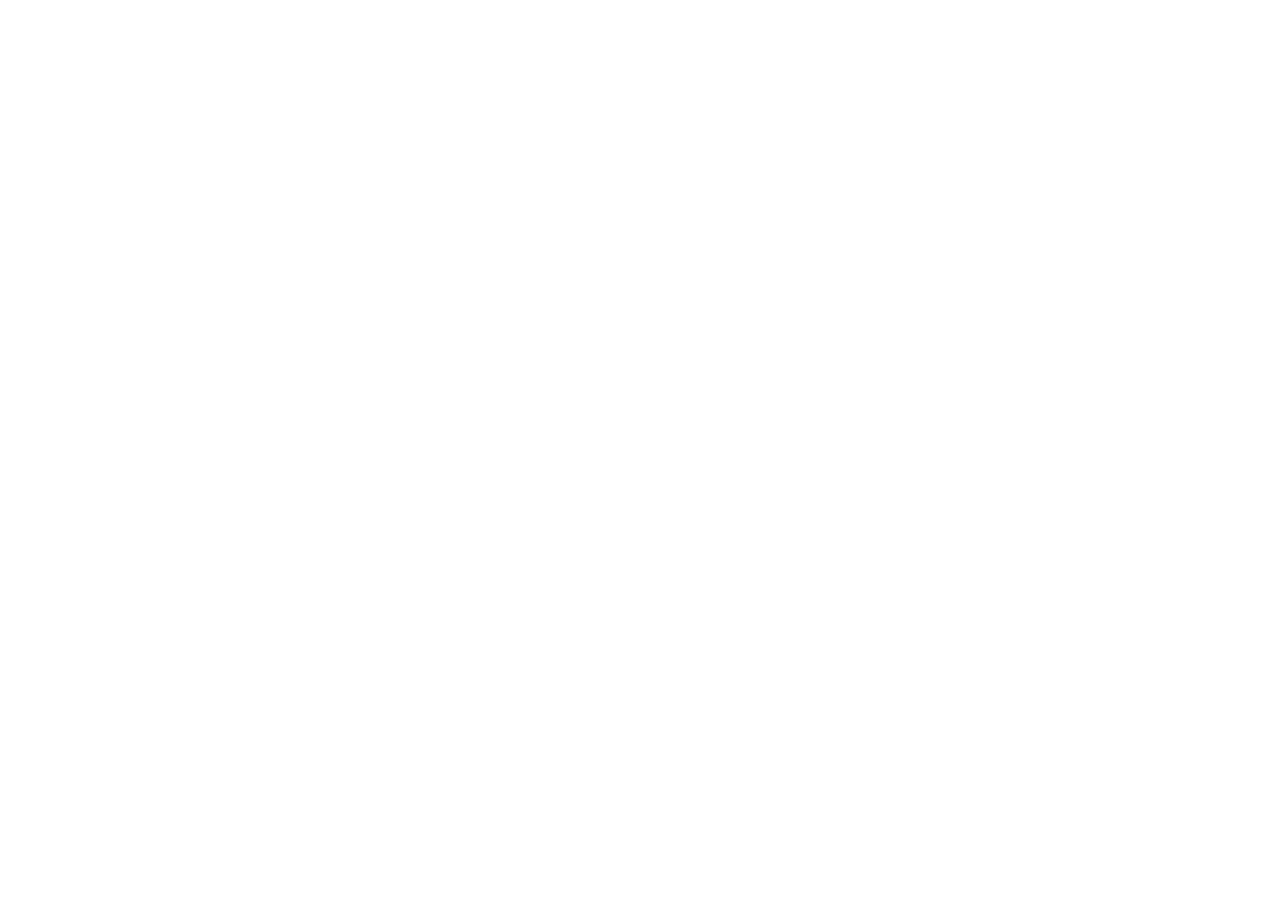
==== index.html @ 5f94cb62 "computer selection" ====
<!DOCTYPE html>
<html lang="en">
<head>
    <meta charset="UTF-8">
    <meta http-equiv="X-UA-Compatible" content="IE=edge">
    <meta name="viewport" content="width=device-width, initial-scale=1.0">
    <title>Document</title>
</head>
<body>
    <script>

        function computerPlay() {
            
            let randomInteger = Math.floor(Math.random() * 3);

            let computerSelection; 
            if (randomInteger == 0) {
                computerSelection = "Rock"
            } 
            else if (randomInteger == 1) {
                computerSelection = "Paper"
            } 
            else {
                computerSelection = "Scissors"
            }

        }

        const computerSelection = computerPlay;
        const playerSelection = (prompt("Rock, Paper, or Scissors?")).toLowerCase();

        function rps(playerSelection, computerSelection) {

        }
    </script>
</body>
</html>
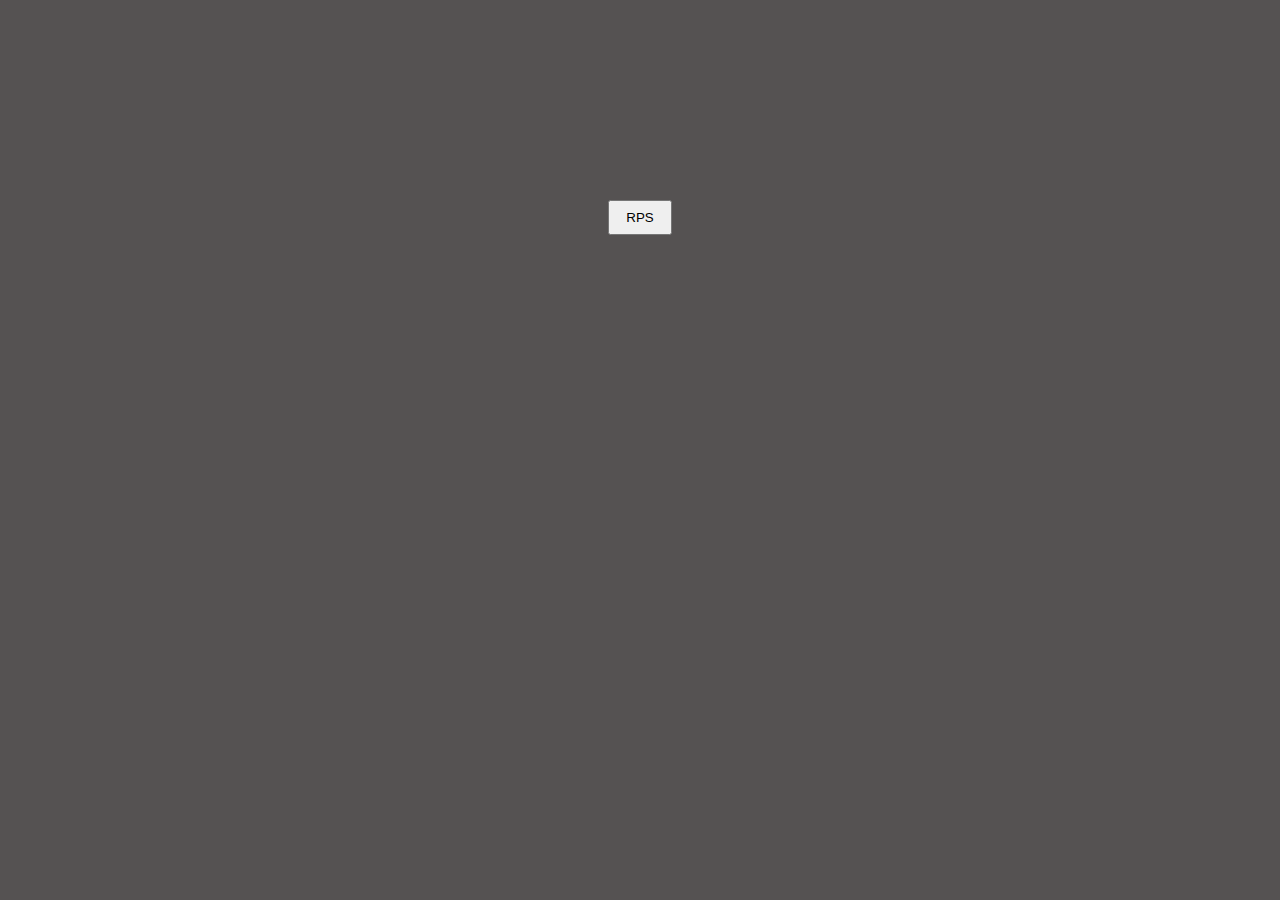
==== commit 5128cc9a: "revisited RPS and gave it a GUI" ====
--- a/index.html
+++ b/index.html
@@ -4,34 +4,228 @@
     <meta charset="UTF-8">
     <meta http-equiv="X-UA-Compatible" content="IE=edge">
     <meta name="viewport" content="width=device-width, initial-scale=1.0">
-    <title>Document</title>
+    <title>Rock Paper Scissors</title>
+    <link rel="stylesheet" href="style.css">
 </head>
 <body>
+    <div class="beginning">
+        <button class="rps">RPS</button>
+    </div>
     <script>
-
-        function computerPlay() {
+        const rps = document.querySelector(".rps");
+        rps.addEventListener("click", begin);
+
+        let computerScore = 0;
+        let playerScore = 0;
+        let round = 1;
+
+        function begin() {
+            // create the 3 choices and remove rps button
+            const div = document.createElement("div");
+            div.classList.add("choices");
+            const rock = document.createElement("button");
+            rock.classList.add("rock")
+
+            const paper = document.createElement("button");
+            paper.classList.add("paper")
+
+            const scissors = document.createElement("button");
+            scissors.classList.add("scissors")
+
+            const body = document.body
+            rps.remove();
+
+            rock.textContent = "rock";
+            paper.textContent = "paper";
+            scissors.textContent = "scissors";
+
+            div.append(rock);
+            div.append(paper);
+            div.append(scissors);
+
+            body.append(div);
+
             
-            let randomInteger = Math.floor(Math.random() * 3);
-
-            let computerSelection; 
-            if (randomInteger == 0) {
-                computerSelection = "Rock"
-            } 
-            else if (randomInteger == 1) {
-                computerSelection = "Paper"
-            } 
-            else {
-                computerSelection = "Scissors"
-            }
+            // runs the game when each button is clicked
+                const btns = document.querySelectorAll("button");
+                btns.forEach(button => {
+                    button.addEventListener("click", function(e){
+                        let playerSelection = button.className;
+                        let computerSelection = computerPlay();
+
+                        const divResults = document.createElement("div")
+                        divResults.classList.add("results");
+                        body.append(divResults);
+
+                        const compChose = document.createElement("div");
+                        compChose.textContent = `Computer chose ${computerSelection}`;
+                        divResults.append(compChose);
+
+                        console.log(`Computer chose ${computerSelection}`);
+                        playRound(playerSelection, computerSelection)
+
+                        function computerPlay() {
+                
+                            let randomInteger = Math.floor(Math.random() * 3);
+
+                            let computerRandom; 
+                            if (randomInteger == 0) {
+                                computerRandom = "rock"
+                            } 
+                            else if (randomInteger == 1) {
+                                computerRandom = "paper"
+                            } 
+                            else {
+                                computerRandom = "scissors"
+                            }
+                            return computerRandom;
+                        }
+
+                        function playRound(playerSelection, computerSelection) {
+
+                            if (playerSelection == computerSelection) {
+                                let roundResult = document.createElement("div");
+                                roundResult.textContent = "It's a draw.";
+                                divResults.append(roundResult);
+
+                                console.log("It's a draw.");
+                                result = "draw"
+                            }
+                            else if (playerSelection == "rock" && computerSelection == "paper") {
+                                let roundResult = document.createElement("div");
+                                roundResult.textContent = "Paper beats rock. You lose!";
+                                divResults.append(roundResult);
+
+                                console.log("Paper beats rock. You lose!")
+                                result = "lose"
+
+                                computerScore += 1;
+                            }
+                            else if (playerSelection == "rock" && computerSelection == "scissors") {
+                                let roundResult = document.createElement("div");
+                                roundResult.textContent = "Rock beats scissors! You win!";
+                                divResults.append(roundResult);
+
+                                console.log("Rock beats scissors! You win!")
+                                result = "win"
+
+                                playerScore += 1;
+                            }
+                            else if (playerSelection == "scissors" && computerSelection == "paper") {
+                                let roundResult = document.createElement("div");
+                                roundResult.textContent = "Scissors beats paper! You win!";
+                                divResults.append(roundResult);
+
+                                console.log("Scissors beats paper! You win!")
+                                result = "win"
+
+                                playerScore += 1;
+                            }
+                            else if (playerSelection == "scissors" && computerSelection == "rock") {
+                                let roundResult = document.createElement("div");
+                                roundResult.textContent = "Rock beats scissors. You lose!";
+                                divResults.append(roundResult);
+
+                                console.log("Rock beats scissors. You lose!")
+                                result = "lose"
+
+                                computerScore += 1;
+                            }
+                            else if (playerSelection == "paper" && computerSelection == "rock") {
+                                let roundResult = document.createElement("div");
+                                roundResult.textContent = "Paper beats rock! You win!";
+                                divResults.append(roundResult);
+
+                                console.log("Paper beats rock! You win!")
+                                result = "win"
+
+                                playerScore += 1;
+                            }
+                            else if (playerSelection == "paper" && computerSelection == "scissors") {
+                                let roundResult = document.createElement("div");
+                                roundResult.textContent = "Scissors beats paper. You lose!";
+                                divResults.append(roundResult);
+
+                                console.log("Scissors beats paper. You lose!")
+                                result = "lose"
+
+                                computerScore += 1;
+                            }
+                        }
+                    
+                    const roundScore = document.createElement("div")
+                    body.append(roundScore);
+
+                    let roundNum = document.createElement("p");
+                    roundNum.textContent = `Round ${round}`;
+                    roundScore.append(roundNum);
+
+                    let pScoreText = document.createElement("span")
+                    pScoreText.textContent = `Player Score: ${playerScore} `;
+                    roundScore.append(pScoreText);
+
+                    let cScoreText = document.createElement("span");
+                    cScoreText.textContent = `Computer Score: ${computerScore}`;
+                    roundScore.append(cScoreText);
+
+                    // IF STATEMENT HERE???
+                    // if round is less than five continie
+                    // if round == 5 create rps and set variables to 0
+
+                    // remove the choices after a round is played and replace with "Play again?"
+                    rock.remove();
+                    paper.remove();
+                    scissors.remove();
+
+                    const playAgain = document.createElement("button");
+                    playAgain.textContent = "Play again?"
+                    body.append(playAgain);
+
+                    let endGame = document.createElement("h1");
+                    if (round == 5) {
+                        if (playerScore > computerScore) {
+                            endGame.textContent = "Congratulations! YOU WIN!";
+                            body.append(endGame);
+                        }
+                        else if (playerScore < computerScore) {
+                            endGame.textContent = "GAME OVER. YOU LOSE.";
+                            body.append(endGame);
+                        }
+                        else {
+                            endGame.textContent = "It is a draw. Try again.";
+                            body.append(endGame);
+                        }
+ 
+                        playAgain.remove();
+
+                        const restart = document.createElement("button");
+                        restart.textContent = "Restart"
+                        body.append(restart);
+
+                        restart.addEventListener("click", function() {
+                            location.reload();
+                        })
+                    }
+
+                    // repeat the game when playAgain is clicked
+                    playAgain.addEventListener("click", function(event) {
+                        playAgain.remove();
+                        divResults.remove();
+                        roundScore.remove();
+                        round++;
+                        begin();
+                    })
+
+                })
+            })
+
 
         }
 
-        const computerSelection = computerPlay;
-        const playerSelection = (prompt("Rock, Paper, or Scissors?")).toLowerCase();
-
-        function rps(playerSelection, computerSelection) {
-
-        }
+
+
+
+
     </script>
 </body>
 </html>--- a/style.css
+++ b/style.css
@@ -0,0 +1,21 @@
+button {
+    padding:8px 16px;
+}
+.beginning {
+    display: flex;
+    justify-content: center;
+    align-items: center;
+}
+body {
+    background-color: rgb(85, 82, 82);
+    color: white;
+    font-family: Arial, Helvetica, sans-serif;
+    text-align: center;
+    margin-top: 200px;
+
+}
+
+.choices {
+    display: flex;
+    justify-content: space-evenly; 
+}
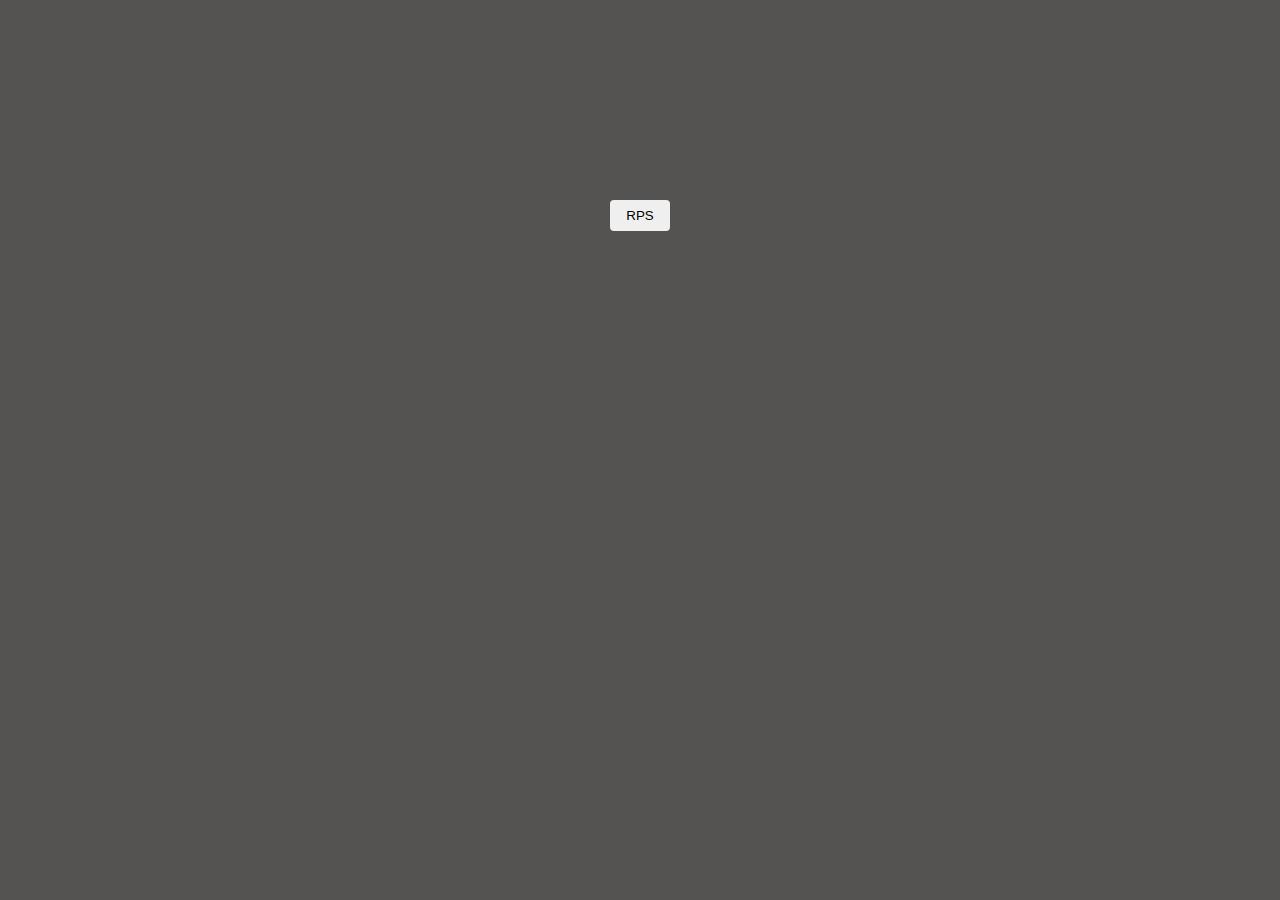
==== commit de746266: "updated ui with images" ====
--- a/index.html
+++ b/index.html
@@ -35,9 +35,9 @@
             const body = document.body
             rps.remove();
 
-            rock.textContent = "rock";
-            paper.textContent = "paper";
-            scissors.textContent = "scissors";
+            // rock.textContent = "rock";
+            // paper.textContent = "paper";
+            // scissors.textContent = "scissors";
 
             div.append(rock);
             div.append(paper);
@@ -53,13 +53,58 @@
                         let playerSelection = button.className;
                         let computerSelection = computerPlay();
 
+                        const roundBegin = document.createElement("div");
+                        roundBegin.classList.add("roundBegin");
+                        body.append(roundBegin);
+
                         const divResults = document.createElement("div")
                         divResults.classList.add("results");
                         body.append(divResults);
 
+                        // prints computer choice as image
                         const compChose = document.createElement("div");
-                        compChose.textContent = `Computer chose ${computerSelection}`;
+                        compChose.classList.add("compChose")
+                        compChose.textContent = `Computer chose: `;
                         divResults.append(compChose);
+
+                        const compChoseImg = document.createElement("img")
+                        compChoseImg.classList.add("compChoseImg")
+                        if (computerSelection == "rock") {
+                            compChoseImg.src = 'images/rock.png'
+                            compChose.appendChild(compChoseImg);
+                        }
+                        else if (computerSelection == "paper") {
+                            compChoseImg.src = 'images/paper.png'
+                            compChose.appendChild(compChoseImg);
+                        }
+                        else if (computerSelection == "scissors") {
+                            compChoseImg.src = 'images/scissors.png'
+                            compChose.appendChild(compChoseImg);
+                        }
+
+                        // prints player choice as image
+                        const playerChose = document.createElement("div");
+                        playerChose.classList.add("playerChose")
+                        playerChose.textContent = `Player chose: `;
+                        divResults.append(playerChose);
+
+                        const playerChoseImg = document.createElement("img")
+                        playerChoseImg.classList.add("playerChoseImg")
+                        if (playerSelection == "rock") {
+                            playerChoseImg.src = 'images/rock.png'
+                            divResults.append(playerChose);
+                            playerChose.appendChild(playerChoseImg);
+                        }
+                        else if (playerSelection == "paper") {
+                            playerChoseImg.src = 'images/paper.png'
+                            divResults.append(playerChose);
+                            playerChose.appendChild(playerChoseImg);
+                        }
+                        else if (playerSelection == "scissors") {
+                            playerChoseImg.src = 'images/scissors.png'
+                            divResults.append(playerChose);
+                            playerChose.appendChild(playerChoseImg);
+                        }
 
                         console.log(`Computer chose ${computerSelection}`);
                         playRound(playerSelection, computerSelection)
@@ -86,6 +131,7 @@
                             if (playerSelection == computerSelection) {
                                 let roundResult = document.createElement("div");
                                 roundResult.textContent = "It's a draw.";
+                                roundResult.classList.add("roundResult");
                                 divResults.append(roundResult);
 
                                 console.log("It's a draw.");
@@ -94,6 +140,7 @@
                             else if (playerSelection == "rock" && computerSelection == "paper") {
                                 let roundResult = document.createElement("div");
                                 roundResult.textContent = "Paper beats rock. You lose!";
+                                roundResult.classList.add("roundResult");
                                 divResults.append(roundResult);
 
                                 console.log("Paper beats rock. You lose!")
@@ -104,6 +151,7 @@
                             else if (playerSelection == "rock" && computerSelection == "scissors") {
                                 let roundResult = document.createElement("div");
                                 roundResult.textContent = "Rock beats scissors! You win!";
+                                roundResult.classList.add("roundResult");
                                 divResults.append(roundResult);
 
                                 console.log("Rock beats scissors! You win!")
@@ -114,6 +162,7 @@
                             else if (playerSelection == "scissors" && computerSelection == "paper") {
                                 let roundResult = document.createElement("div");
                                 roundResult.textContent = "Scissors beats paper! You win!";
+                                roundResult.classList.add("roundResult");
                                 divResults.append(roundResult);
 
                                 console.log("Scissors beats paper! You win!")
@@ -124,6 +173,7 @@
                             else if (playerSelection == "scissors" && computerSelection == "rock") {
                                 let roundResult = document.createElement("div");
                                 roundResult.textContent = "Rock beats scissors. You lose!";
+                                roundResult.classList.add("roundResult");
                                 divResults.append(roundResult);
 
                                 console.log("Rock beats scissors. You lose!")
@@ -134,6 +184,7 @@
                             else if (playerSelection == "paper" && computerSelection == "rock") {
                                 let roundResult = document.createElement("div");
                                 roundResult.textContent = "Paper beats rock! You win!";
+                                roundResult.classList.add("roundResult");
                                 divResults.append(roundResult);
 
                                 console.log("Paper beats rock! You win!")
@@ -144,6 +195,7 @@
                             else if (playerSelection == "paper" && computerSelection == "scissors") {
                                 let roundResult = document.createElement("div");
                                 roundResult.textContent = "Scissors beats paper. You lose!";
+                                roundResult.classList.add("roundResult");
                                 divResults.append(roundResult);
 
                                 console.log("Scissors beats paper. You lose!")
@@ -154,23 +206,23 @@
                         }
                     
                     const roundScore = document.createElement("div")
+                    roundScore.classList.add("roundScore")
                     body.append(roundScore);
 
                     let roundNum = document.createElement("p");
-                    roundNum.textContent = `Round ${round}`;
-                    roundScore.append(roundNum);
+                    roundNum.textContent = `ROUND ${round}`;
+                    roundBegin.append(roundNum);
+                    
+                    let cScoreText = document.createElement("span");
+                    cScoreText.classList.add("cScoreText")
+                    cScoreText.textContent = `Computer Score: ${computerScore}`;
+                    roundScore.append(cScoreText);
 
                     let pScoreText = document.createElement("span")
+                    pScoreText.classList.add("pScoreText")
                     pScoreText.textContent = `Player Score: ${playerScore} `;
                     roundScore.append(pScoreText);
 
-                    let cScoreText = document.createElement("span");
-                    cScoreText.textContent = `Computer Score: ${computerScore}`;
-                    roundScore.append(cScoreText);
-
-                    // IF STATEMENT HERE???
-                    // if round is less than five continie
-                    // if round == 5 create rps and set variables to 0
 
                     // remove the choices after a round is played and replace with "Play again?"
                     rock.remove();
@@ -179,6 +231,7 @@
 
                     const playAgain = document.createElement("button");
                     playAgain.textContent = "Play again?"
+                    playAgain.classList.add("playAgain");
                     body.append(playAgain);
 
                     let endGame = document.createElement("h1");
@@ -199,6 +252,7 @@
                         playAgain.remove();
 
                         const restart = document.createElement("button");
+                        restart.classList.add("restart");
                         restart.textContent = "Restart"
                         body.append(restart);
 
@@ -212,6 +266,7 @@
                         playAgain.remove();
                         divResults.remove();
                         roundScore.remove();
+                        roundBegin.remove();
                         round++;
                         begin();
                     })
--- a/style.css
+++ b/style.css
@@ -1,5 +1,7 @@
 button {
     padding:8px 16px;
+    border: 0px;
+    border-radius: 4px;
 }
 .beginning {
     display: flex;
@@ -12,10 +14,82 @@
     font-family: Arial, Helvetica, sans-serif;
     text-align: center;
     margin-top: 200px;
-
 }
 
 .choices {
     display: flex;
     justify-content: space-evenly; 
 }
+
+.scissors {
+    background:url('images/scissors.png');
+    height: 158px;
+    width: 96px;
+    border: 0px;
+}
+
+.rock {
+    background:url("images/rock.png");
+    height: 158px;
+    width: 96px;
+    border: 0px;
+}
+
+.paper {
+    background:url("images/paper.png");
+    height: 158px;
+    width: 96px;
+    border: 0px;
+}
+button:hover {
+    transform: scale(1.1);
+}
+
+.rps:hover, .restart:hover, .playAgain:hover {
+    box-shadow: 3px 3px 50px rgb(147, 147, 147);
+}
+
+.compChoseImg, .playerChoseImg {
+    display: block;
+    margin-top: 20px;
+    margin-left: auto;
+    margin-right: auto;
+}
+
+.results {
+    display: flex;
+    justify-content: space-evenly;
+    flex-wrap: wrap;
+}
+
+.compChose, .playerChose {
+    width: 50%;
+    margin-bottom: 50px;
+    font-size: larger;
+}
+
+.restart, .playAgain {
+    margin: 20px;
+}
+
+.roundScore {
+    margin-top: 30px;
+    font-size: large;
+    display: flex;
+
+}
+.pScoreText, .cScoreText {
+    width: 50%;
+    border: 1px solid black;
+    border-radius: 3px;
+    padding: 8px;
+    margin: 0px 5px;
+}
+
+
+.roundBegin {
+    font-size: x-large;
+    margin-top: -100px;
+    margin-bottom: 50px;
+}
+
